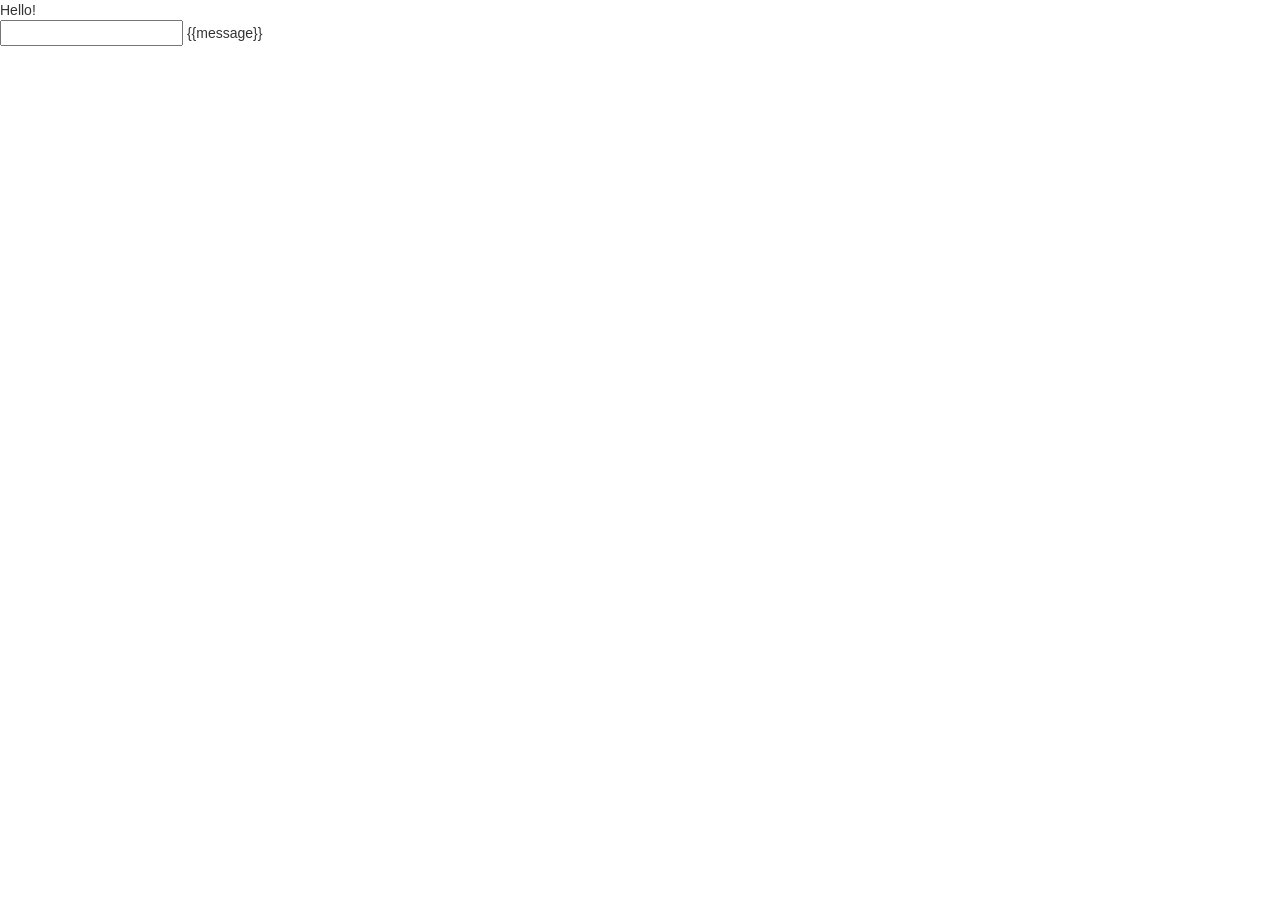
==== public/html/index.html @ 9a8b56dc "initial commit" ====
<!DOCTYPE html>
<html lang="en" ng-app='ngWeather'>
<head>
  <meta charset="UTF-8">
  <title>ngWeather</title>
  <link rel="stylesheet" href="https://cdnjs.cloudflare.com/ajax/libs/twitter-bootstrap/3.3.6/css/bootstrap.css">
  <link rel="stylesheet" href="css/main.css">
</head>
<body>
  Hello!
  <div ng-controller="SimpleController">
    <input type="text" ng-model='message'>
    {{message}}
  </div>
  <script src="https://cdnjs.cloudflare.com/ajax/libs/angular.js/1.5.7/angular.js"></script>
  <script src="js/app.js"></script>
  <script src='js/controllers/SimpleController.js'></script>
</body>
</html>
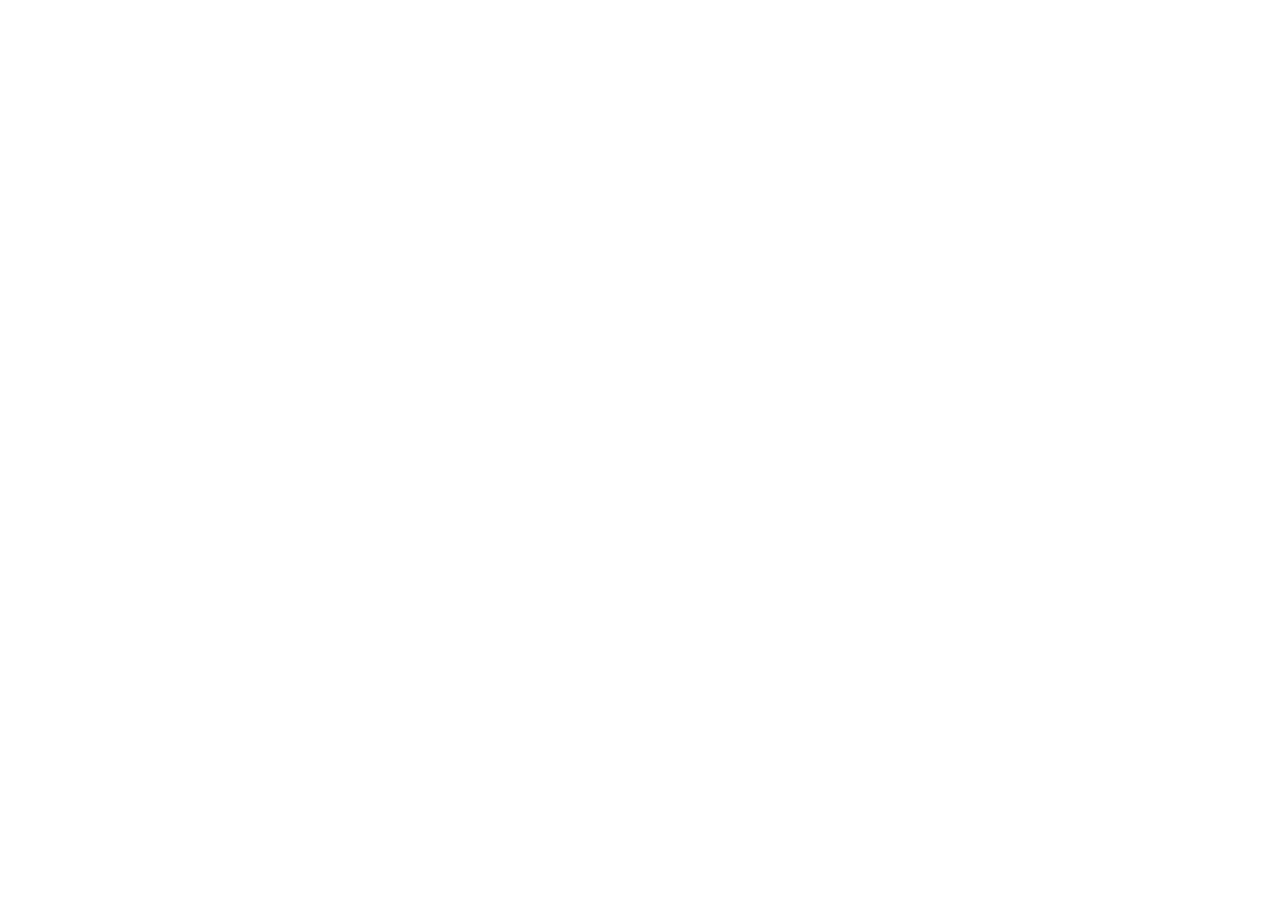
==== commit 43ba4105: "set up ngRouter" ====
--- a/public/html/index.html
+++ b/public/html/index.html
@@ -7,13 +7,17 @@
   <link rel="stylesheet" href="css/main.css">
 </head>
 <body>
-  Hello!
+  <!-- Hello!
   <div ng-controller="SimpleController">
     <input type="text" ng-model='message'>
     {{message}}
-  </div>
-  <script src="https://cdnjs.cloudflare.com/ajax/libs/angular.js/1.5.7/angular.js"></script>
+  </div> -->
+  <div ng-view></div>
+  <script src="https://cdnjs.cloudflare.com/ajax/libs/angular.js/1.5.8/angular.js"></script>
+  <script src="https://cdnjs.cloudflare.com/ajax/libs/angular.js/1.5.8/angular-route.js"></script>
   <script src="js/app.js"></script>
+  <script src="js/routes.js"></script>
   <script src='js/controllers/SimpleController.js'></script>
+  <script src="js/services/WeatherService.js"></script>
 </body>
 </html>
